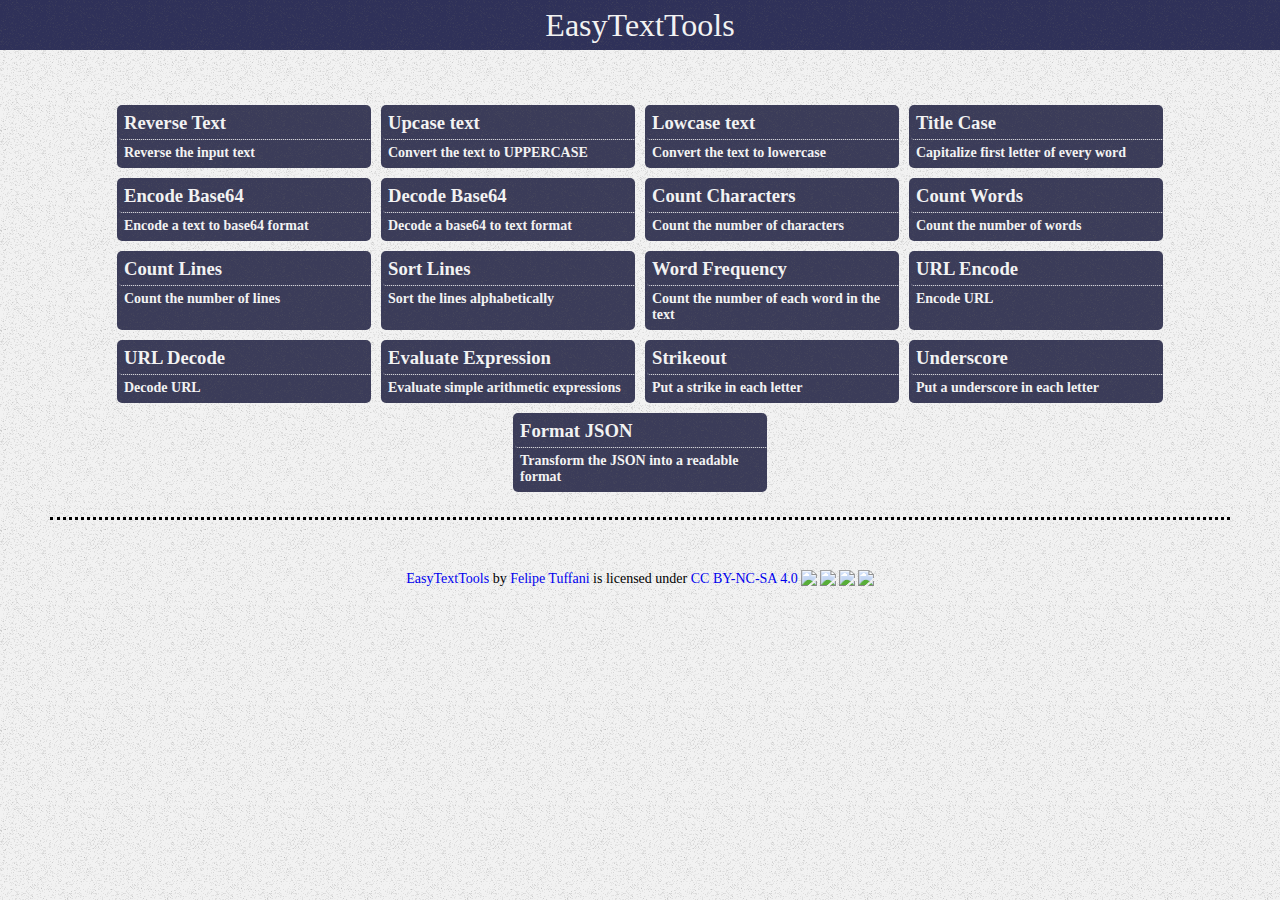
==== index.html @ fad76a4a "Alterado a distribuicao fisica dos arquivos" ====
<!DOCTYPE html>
<html lang="en">
	<head>
		<meta charset="UTF-8">
		<meta name="viewport" content="width=device-width, initial-scale=1.0">
		<meta http-equiv="X-UA-Compatible" content="ie=edge">
		<title>Online Text Tools</title>
		<script type="text/javascript" src="./js/script.js"></script>
		<link rel="stylesheet" href="./css/style.css">
	</head>
	<body onload="pageLoad()">
		<header>
			<div class="cabecalho">EasyTextTools</div>
		</header>

		<div id="opcoes" class="opcoes">
			<!-- <div id="1" class="opcao">
				<div class="opcao-titulo">Reverse Text</div>
				<div class="opcao-descricao">Reverse the input text</div>
			</div> -->
		</div>

		<div id="transformada-area" class="transformada-area">
			<div id="transformada-titulo" class="transformada-titulo"></div>
			<textarea id="entrada-texto" class="entrada-texto" type="text" placeholder="enter your text here" oninput="transformInput()"></textarea>
			<textarea id="entrada-transformada" class="entrada-transformada" type="text" disabled></textarea>
        </div>
        
        <footer>
            <div class="created-by"></div>
            <div class="cc-license"><p xmlns:cc="http://creativecommons.org/ns#" xmlns:dct="http://purl.org/dc/terms/"><a property="dct:title" rel="cc:attributionURL" href="https://">EasyTextTools</a> by <a rel="cc:attributionURL dct:creator" property="cc:attributionName" href="https://fetuffani">Felipe Tuffani</a> is licensed under <a href="http://creativecommons.org/licenses/by-nc-sa/4.0/?ref=chooser-v1" target="_blank" rel="license noopener noreferrer" style="display:inline-block;">CC BY-NC-SA 4.0<img style="height:22px!important;margin-left:3px;vertical-align:text-bottom;" src="https://mirrors.creativecommons.org/presskit/icons/cc.svg?ref=chooser-v1"><img style="height:22px!important;margin-left:3px;vertical-align:text-bottom;" src="https://mirrors.creativecommons.org/presskit/icons/by.svg?ref=chooser-v1"><img style="height:22px!important;margin-left:3px;vertical-align:text-bottom;" src="https://mirrors.creativecommons.org/presskit/icons/nc.svg?ref=chooser-v1"><img style="height:22px!important;margin-left:3px;vertical-align:text-bottom;" src="https://mirrors.creativecommons.org/presskit/icons/sa.svg?ref=chooser-v1"></a></p></div>
        </footer>
	</body>
</html>
---- css/style.css ----
/* Color Theme Swatches in Hex */


:root {
    --Design-gráfico-1-hex: #2F3159;
    --Design-gráfico-2-hex: #3B3C59;
    --Design-gráfico-3-hex: #74768C;
    --Design-gráfico-4-hex: #9798A6;
    --Design-gráfico-5-hex: #F2F2F2;

    --pageBackgroundColor: var(--Design-gráfico-5-hex);
    --pageBackgroundImage: url("[data-uri]");
    --headerColor: var(--Design-gráfico-1-hex);
    --headerTextColor: var(--Design-gráfico-5-hex);

    --optionColor: var(--Design-gráfico-2-hex);
    --optionHoverColor: var(--Design-gráfico-3-hex);
    --optionTitleColor: var(--Design-gráfico-5-hex);
    --optionTitleShadowColor: var(--Design-gráfico-2-hex);
    --optionDescriptionColor: var(--Design-gráfico-5-hex);

    --textInputBoderColor: var(--Design-gráfico-2-hex);


}



* {
    padding: 0;
    margin: 0;
    box-sizing: 0;
    text-decoration: none;
    font-family: "Lucida Console";
    font-size: 14px;
}

html {
    scroll-behavior: smooth;
    background-color: var(--pageBackgroundColor);
    background-image: var(--pageBackgroundImage);
}

header {
    margin-bottom: 100px;
}

.cabecalho {
    color: var(--headerTextColor);
    background-image: var(--pageBackgroundImage);
    font-size: 24pt;
    background-color: var(--headerColor);
    text-align: center;
    vertical-align: middle;
    height: 50px;
    line-height: 50px;
    position: fixed;
    top: 0;
    width: 100%;
}

.opcoes {
    margin-left: 50px;
    margin-right: 50px;
    display: flex;
    flex-wrap: wrap;
    justify-content: center;
    /* position: relative; */
    margin-bottom: 50px;
    border-bottom: dotted;
    padding-bottom: 20px;
}

.opcao
{
    padding:2px;
    background-color: var(--optionColor);
    background-image: var(--pageBackgroundImage);
    width: 250px;
    border-radius: 5px;
    margin: 5px;
    min-width: 250px;
    float: left;
    overflow: hidden;
}

.opcao:hover {
    background-color: var(--optionHoverColor);
    transition: background-color 0.3s ease;
    cursor: default;
}

.opcao-titulo {
    border-radius: 3px;
    padding: 5px;
    color: var(--optionTitleColor);
    font-weight: bold;
    font-size: 14pt;
    border-bottom-style: dotted;
    border-width: 1px;
    text-shadow: 1px 1px var(--optionTitleShadowColor);
    width: 100%;
}

.opcao-descricao {
    padding: 5px;
    color: var(--optionDescriptionColor);
    font-weight: bold;
    width: 100%;
}

.transformada-area
{
    width: 100%;
    margin-left: 50px;
    margin-right: 50px;
    justify-content: center;
    text-align: center;
    margin: auto;
    display: none;}

.transformada-titulo 
{
    margin: auto;
    font-weight: bold;
    font-size: 18pt;
    margin-bottom: 25px;
    background-color: var(--optionColor);
    background-image: var(--pageBackgroundImage);
    width: 80%;
    height: 30px;
    border-radius: 7px;
    color: var(--headerTextColor);
    padding-top: 5px; /* errado fazer isso hahaha */
}

[class*="entrada-"] {
    width: 80%;
    height: 200px;
    max-height: 250px;
    padding: 15px;
    margin-bottom: 15px;
    border-radius: 5px;
    outline-color: var(--textInputBoderColor);
}


footer {
    text-align: center;
    vertical-align: middle;
    margin-bottom: 50px;
}

@media screen and (max-width: 1000px)
{
    .opcao {
        float:none;
        margin-right: 0;
        width: 100%;
        flex-direction: column;
      }
}
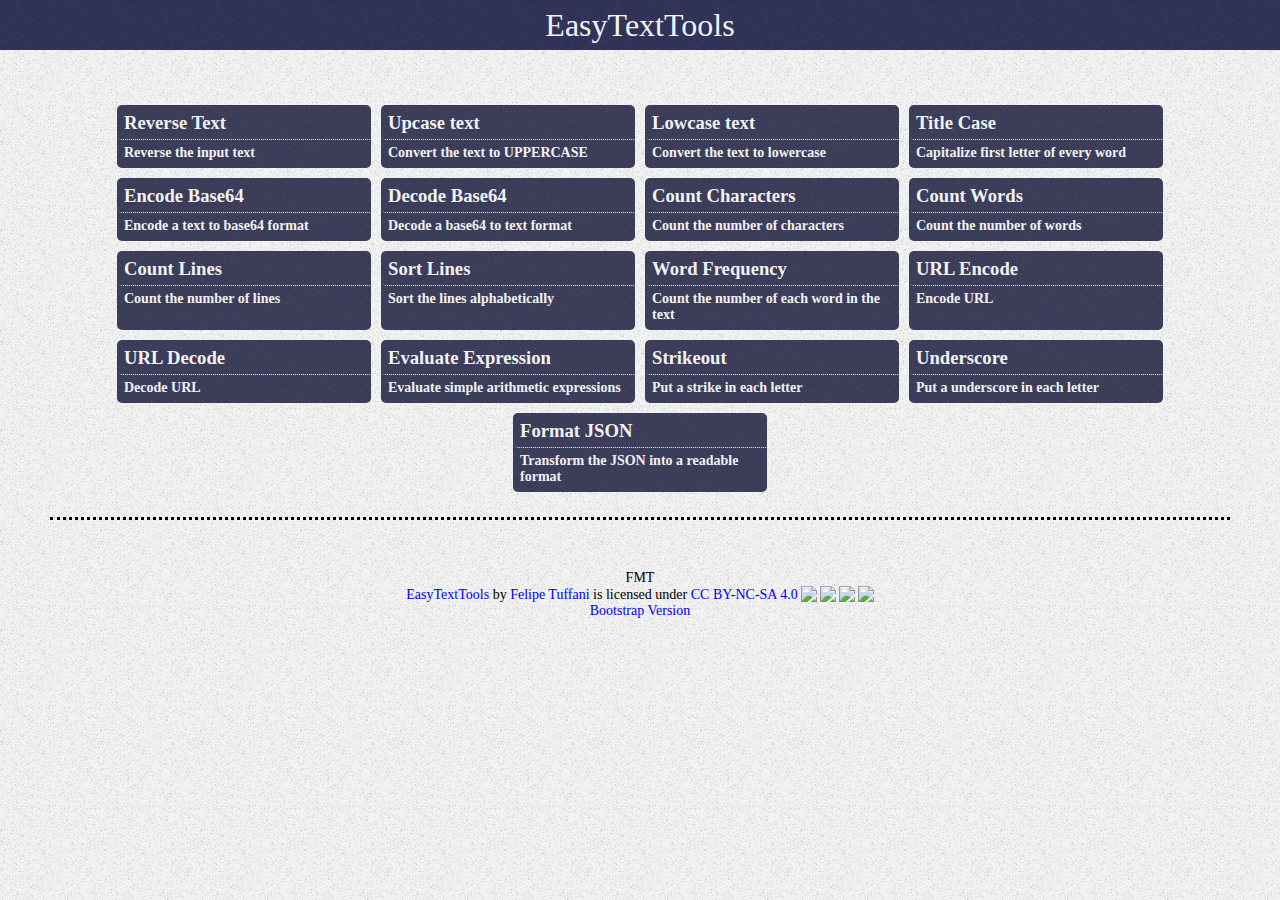
==== commit 2476bea2: "small fix" ====
--- a/index.html
+++ b/index.html
@@ -27,8 +27,9 @@
         </div>
         
         <footer>
-            <div class="created-by"></div>
+            <div class="created-by">FMT</div>
             <div class="cc-license"><p xmlns:cc="http://creativecommons.org/ns#" xmlns:dct="http://purl.org/dc/terms/"><a property="dct:title" rel="cc:attributionURL" href="https://">EasyTextTools</a> by <a rel="cc:attributionURL dct:creator" property="cc:attributionName" href="https://fetuffani">Felipe Tuffani</a> is licensed under <a href="http://creativecommons.org/licenses/by-nc-sa/4.0/?ref=chooser-v1" target="_blank" rel="license noopener noreferrer" style="display:inline-block;">CC BY-NC-SA 4.0<img style="height:22px!important;margin-left:3px;vertical-align:text-bottom;" src="https://mirrors.creativecommons.org/presskit/icons/cc.svg?ref=chooser-v1"><img style="height:22px!important;margin-left:3px;vertical-align:text-bottom;" src="https://mirrors.creativecommons.org/presskit/icons/by.svg?ref=chooser-v1"><img style="height:22px!important;margin-left:3px;vertical-align:text-bottom;" src="https://mirrors.creativecommons.org/presskit/icons/nc.svg?ref=chooser-v1"><img style="height:22px!important;margin-left:3px;vertical-align:text-bottom;" src="https://mirrors.creativecommons.org/presskit/icons/sa.svg?ref=chooser-v1"></a></p></div>
+            <div class="cc-license"><a href="./bootstrap.html">Bootstrap Version</a></div>
         </footer>
 	</body>
 </html>